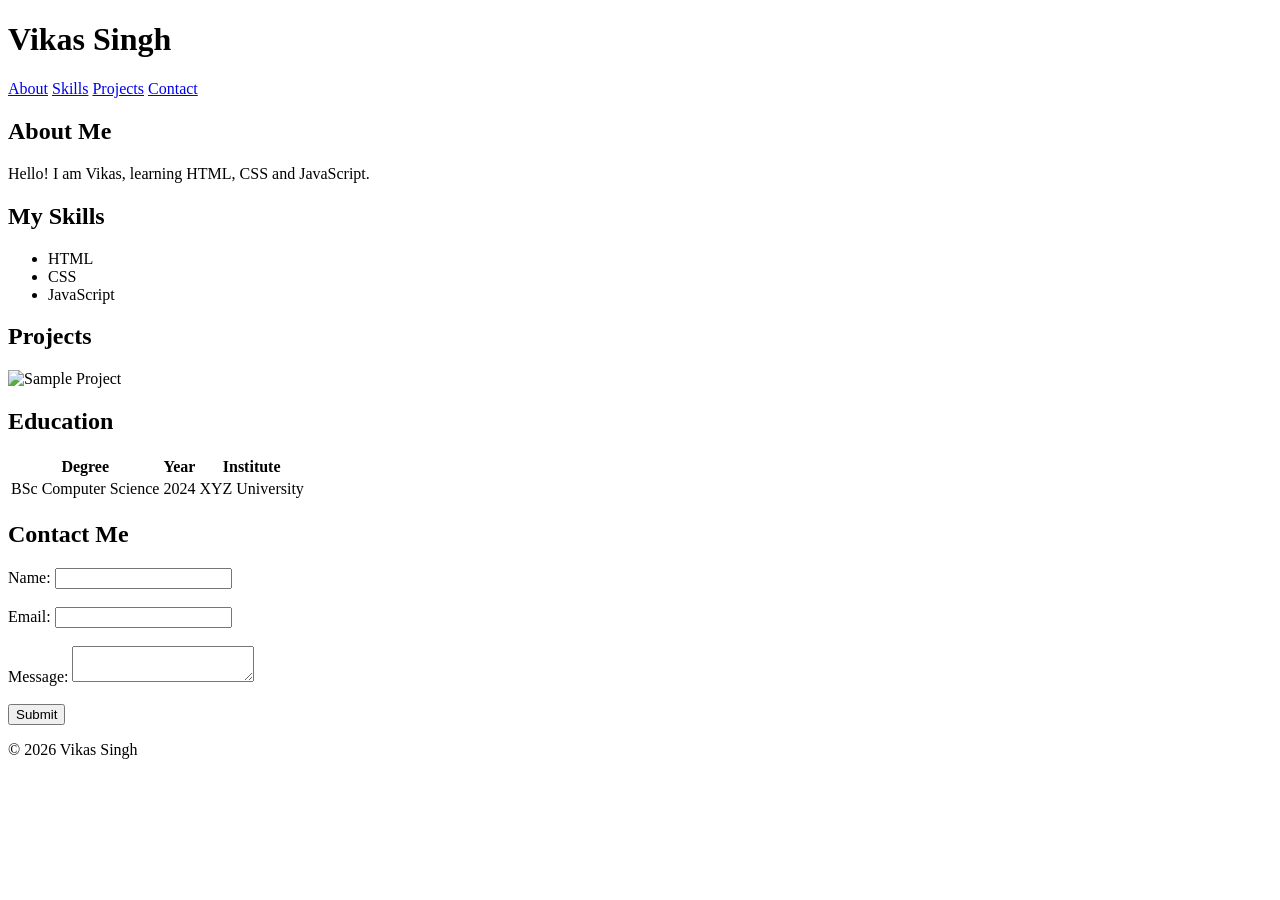
==== learningpart/ind.html @ 4ebdd782 "I was given a task by Amit sir" ====
<!DOCTYPE html>
<html>
<head>
    <title>Vikas Portfolio</title>
</head>
<body>

<header>
    <h1>Vikas Singh</h1>
    <nav>
        <a href="#about">About</a>
        <a href="#skills">Skills</a>
        <a href="#projects">Projects</a>
        <a href="#contact">Contact</a>
    </nav>
</header>

<main>

<section id="about">
    <h2>About Me</h2>
    <p>Hello! I am Vikas, learning HTML, CSS and JavaScript.</p>
</section>

<article id="skills">
    <h2>My Skills</h2>
    <ul>
        <li>HTML</li>
        <li>CSS</li>
        <li>JavaScript</li>
    </ul>
</article>

<section id="projects">
    <h2>Projects</h2>
    <img src="https://picsum.photos/300" alt="Sample Project">
</section>

<h2>Education</h2>
<table >
    <tr>
        <th>Degree</th>
        <th>Year</th>
        <th>Institute</th>
    </tr>
    <tr>
        <td>BSc Computer Science</td>
        <td>2024</td>
        <td>XYZ University</td>
    </tr>
</table>

<section id="contact">
    <h2>Contact Me</h2>
    <form>
        <label>Name:</label>
        <input type="text"><br><br>

        <label>Email:</label>
        <input type="email"><br><br>

        <label>Message:</label>
        <textarea></textarea><br><br>

        <button>Submit</button>
    </form>
</section>

</main>

<footer>
    <p>&copy; 2026 Vikas Singh</p>
</footer>

</body>
</html>
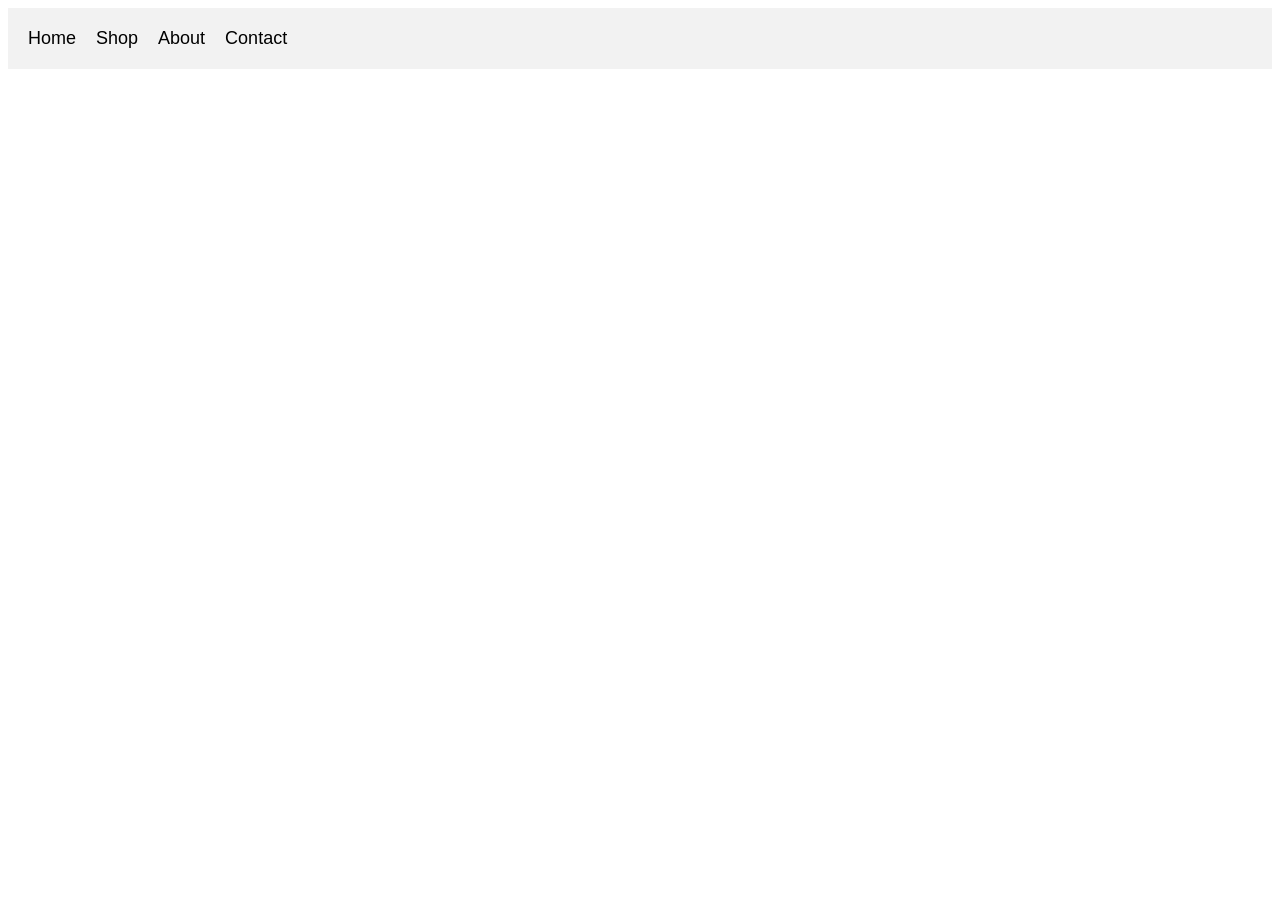
==== commit 25fcbd1d: "Add shop page with product grid and filters" ====
--- a/learningpart/ind.html
+++ b/learningpart/ind.html
@@ -1,4 +1,4 @@
-<!DOCTYPE html>
+<!-- <!DOCTYPE html>
 <html>
 <head>
     <title>Vikas Portfolio</title>
@@ -73,4 +73,68 @@
 </footer>
 
 </body>
+</html> -->
+
+<!DOCTYPE html>
+<html lang="en">
+<head>
+<meta charset="UTF-8">
+<title>Navbar Active Link</title>
+
+<style>
+
+/* Navbar style */
+body{
+font-family: Arial;
+}
+
+.navbar{
+display:flex;
+gap:20px;
+padding:20px;
+background:#f2f2f2;
+}
+
+.navbar a{
+text-decoration:none;
+color:black;
+font-size:18px;
+}
+
+/* Active link */
+.navbar a.active{
+font-weight:bold;
+}
+
+</style>
+</head>
+
+<body>
+
+<nav class="navbar">
+<a href="#" class="nav-link">Home</a>
+<a href="#" class="nav-link">Shop</a>
+<a href="#" class="nav-link">About</a>
+<a href="#" class="nav-link">Contact</a>
+</nav>
+
+<script>
+
+let links = document.querySelectorAll(".nav-link");
+
+links.forEach(link => {
+link.addEventListener("click", function(){
+
+// sab links se active remove
+links.forEach(l => l.classList.remove("active"));
+
+// clicked link ko active do
+this.classList.add("active");
+
+});
+});
+
+</script>
+
+</body>
 </html>
